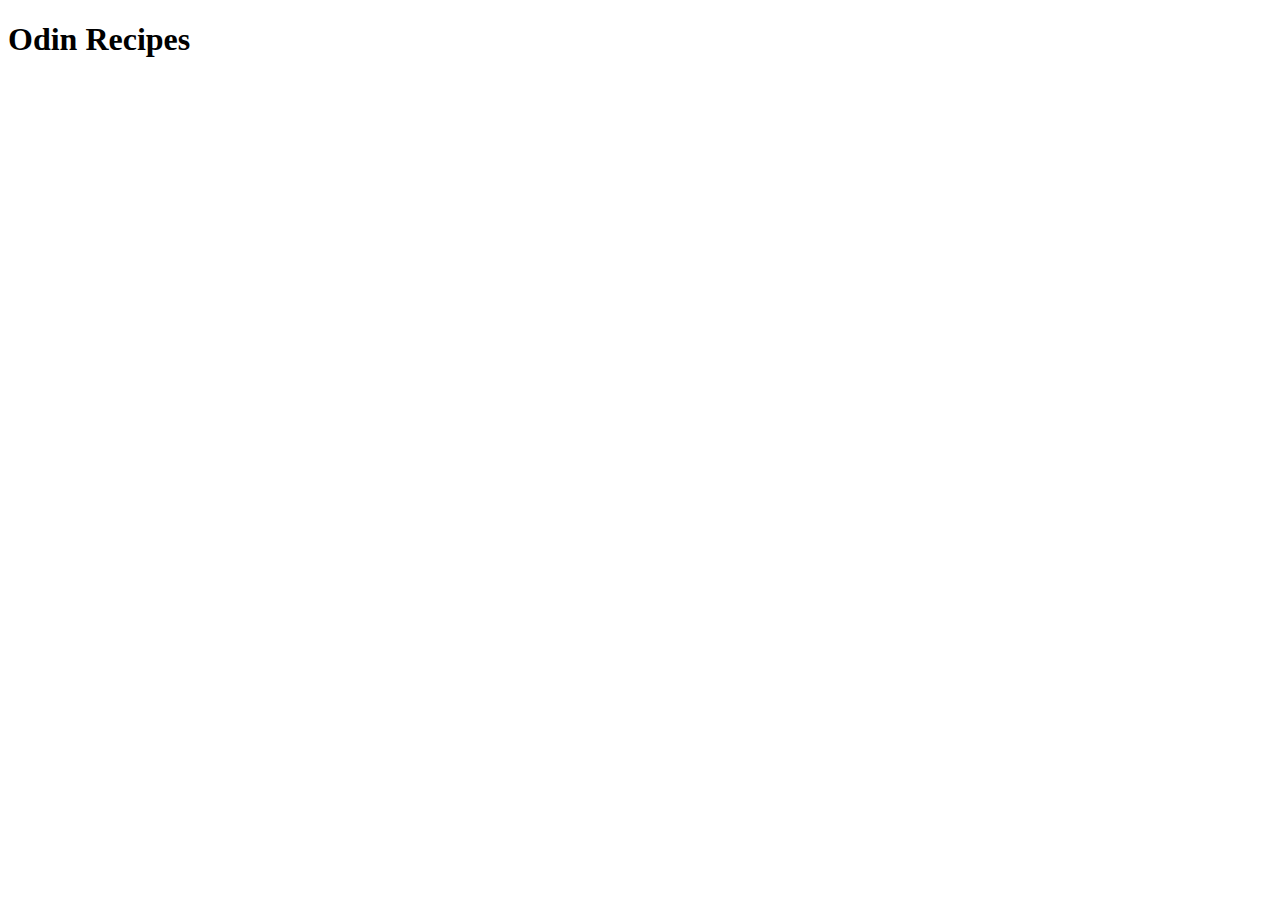
==== index.html @ b960bacd "Create new index page for Odin recipes" ====
<!DOCTYPE html>
<html lang="en">
<head>
    <meta charset="UTF-8">
    <meta http-equiv="X-UA-Compatible" content="IE=edge">
    <meta name="viewport" content="width=device-width, initial-scale=1.0">
    <title>Document</title>
</head>
<body>
    <h1>Odin Recipes</h1>
    
</body>
</html>
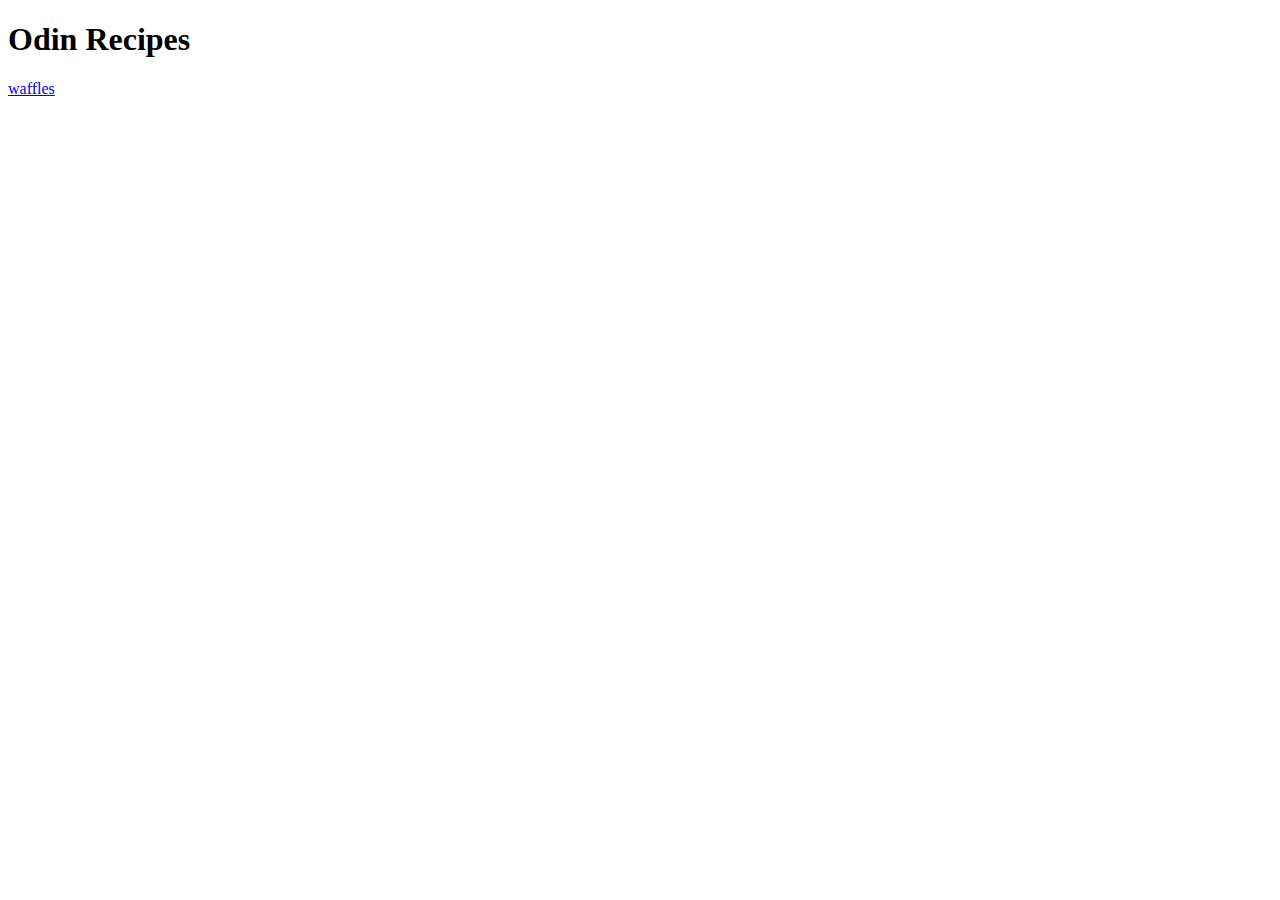
==== commit 90980277: "Create image folder. Added waffle image" ====
--- a/index.html
+++ b/index.html
@@ -8,6 +8,7 @@
 </head>
 <body>
     <h1>Odin Recipes</h1>
+    <a href="../Odin-recipes/Recipes/waffles.html">waffles</a>
     
 </body>
 </html>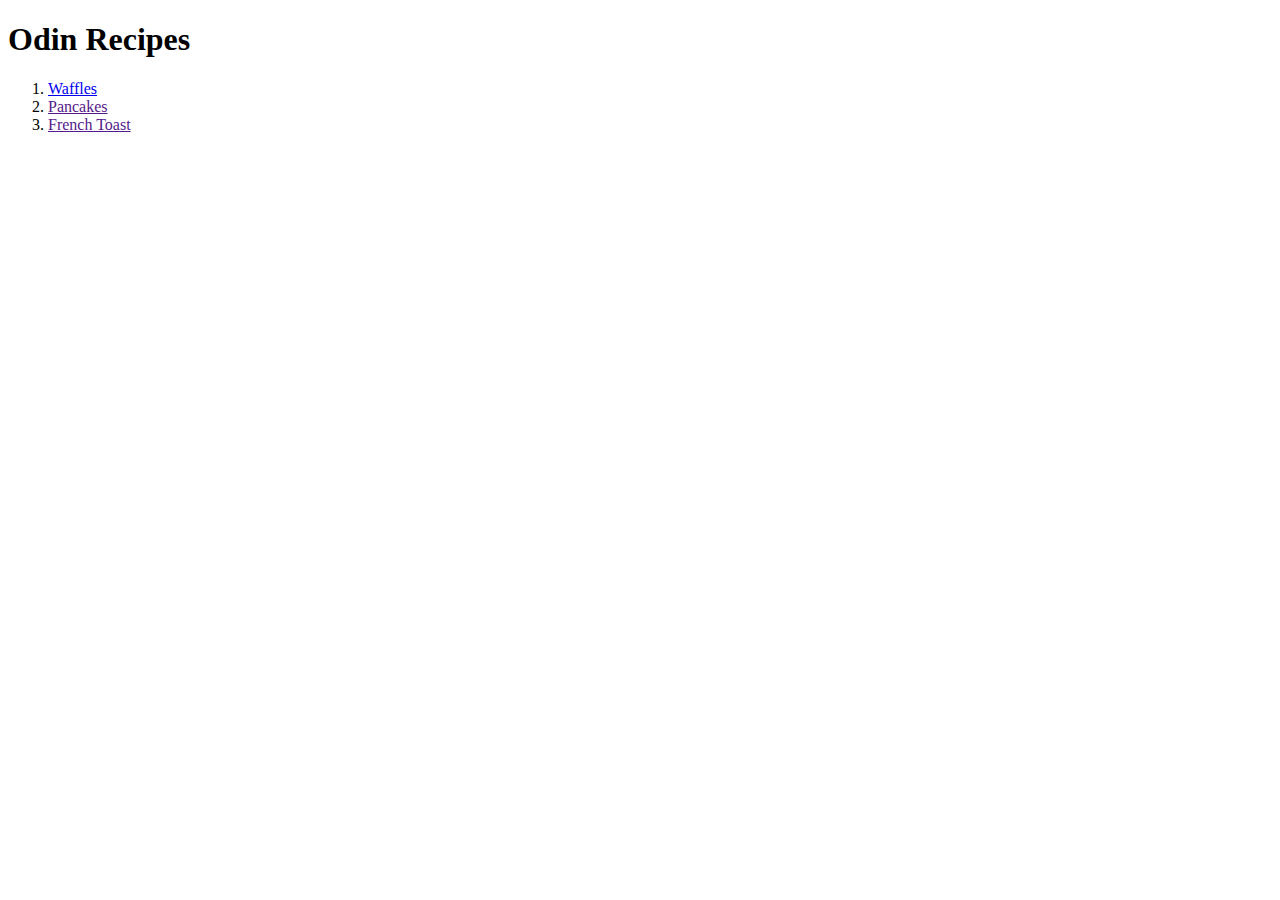
==== commit 2da10393: "Created recipe page for pancakes and added header and image" ====
--- a/index.html
+++ b/index.html
@@ -8,7 +8,10 @@
 </head>
 <body>
     <h1>Odin Recipes</h1>
-    <a href="../Odin-recipes/Recipes/waffles.html">waffles</a>
-    
+    <ol>
+        <li><a href="../Odin-recipes/Recipes/waffles.html">Waffles</a></li>
+        <li><a href="">Pancakes</a></li>
+        <li><a href="">French Toast</a></li>
+    <ol>
 </body>
 </html>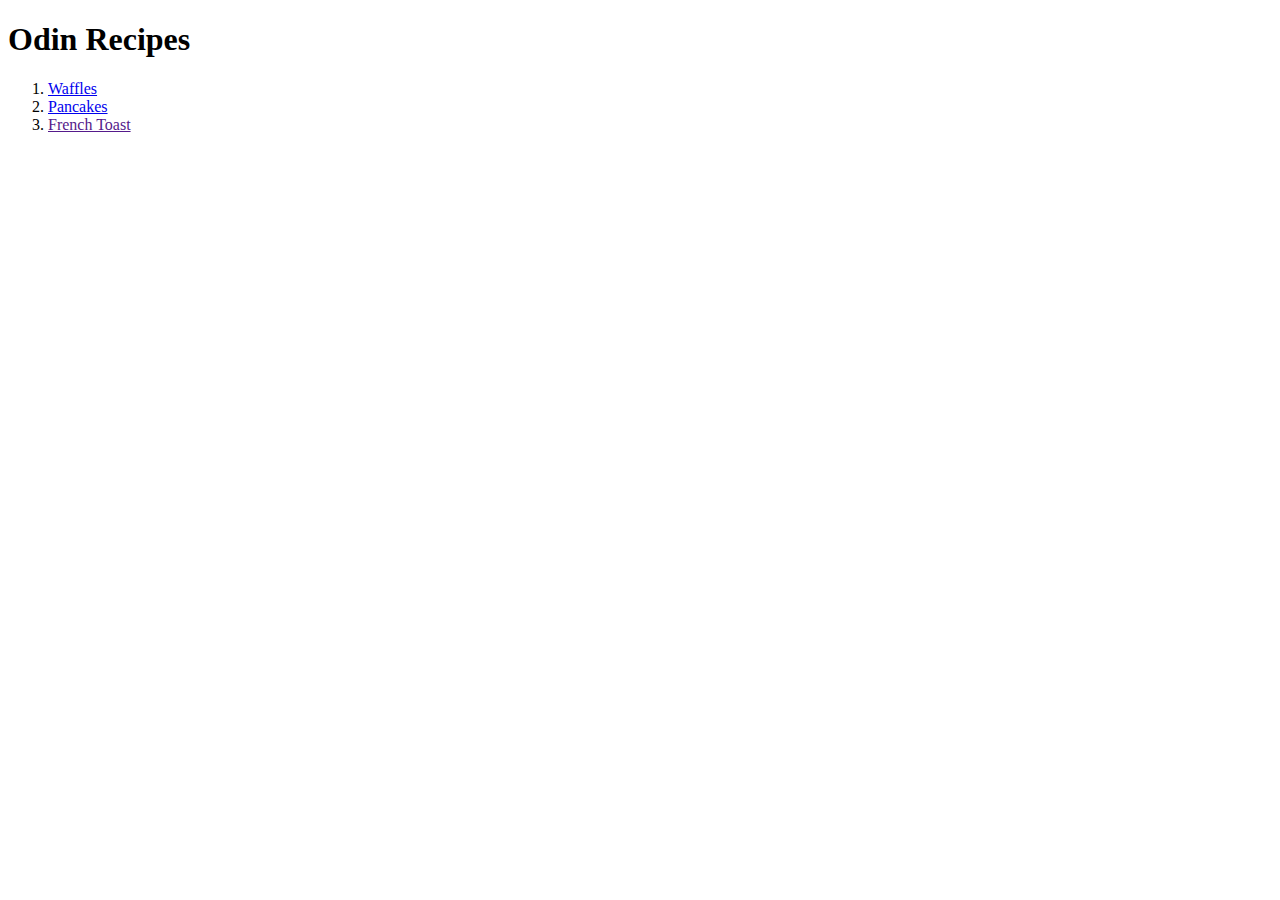
==== commit 19b40e61: "linked pancake page, added igedient list and dirrections to pancake page" ====
--- a/index.html
+++ b/index.html
@@ -10,7 +10,7 @@
     <h1>Odin Recipes</h1>
     <ol>
         <li><a href="../Odin-recipes/Recipes/waffles.html">Waffles</a></li>
-        <li><a href="">Pancakes</a></li>
+        <li><a href="../Odin-recipes/Recipes/pancakes.html">Pancakes</a></li>
         <li><a href="">French Toast</a></li>
     <ol>
 </body>
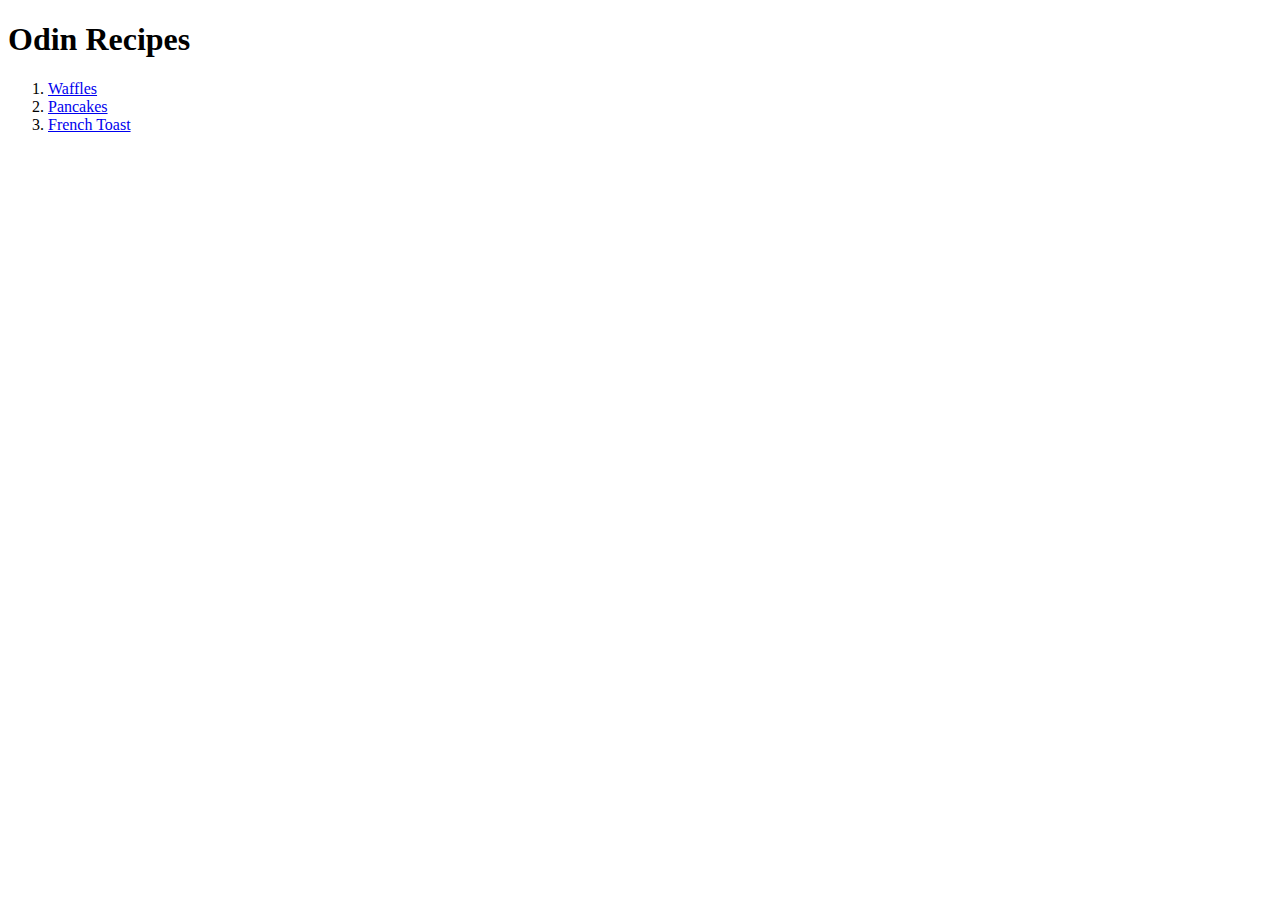
==== commit 0dcd62b1: "add french toast link to index page" ====
--- a/index.html
+++ b/index.html
@@ -11,7 +11,7 @@
     <ol>
         <li><a href="../Odin-recipes/Recipes/waffles.html">Waffles</a></li>
         <li><a href="../Odin-recipes/Recipes/pancakes.html">Pancakes</a></li>
-        <li><a href="">French Toast</a></li>
+        <li><a href="../Odin-recipes/Recipes/frenchToast.html">French Toast</a></li>
     <ol>
 </body>
 </html>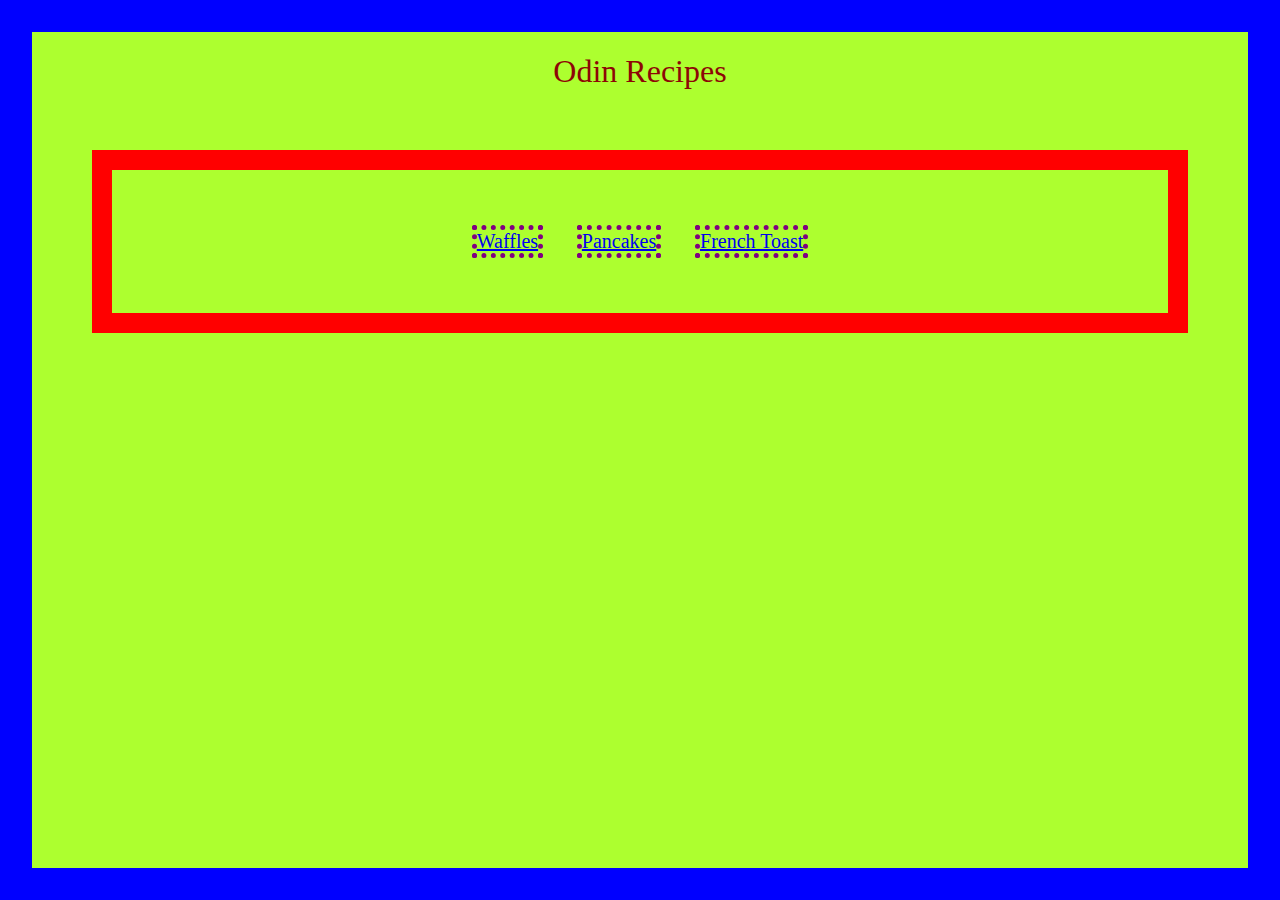
==== commit 1fdf2756: "added CSS to index and waffle page" ====
--- a/index.html
+++ b/index.html
@@ -5,13 +5,14 @@
     <meta http-equiv="X-UA-Compatible" content="IE=edge">
     <meta name="viewport" content="width=device-width, initial-scale=1.0">
     <title>Document</title>
+    <link rel="stylesheet" href="./styles.css">
 </head>
 <body>
-    <h1>Odin Recipes</h1>
-    <ol>
-        <li><a href="../Odin-recipes/Recipes/waffles.html">Waffles</a></li>
-        <li><a href="../Odin-recipes/Recipes/pancakes.html">Pancakes</a></li>
-        <li><a href="../Odin-recipes/Recipes/frenchToast.html">French Toast</a></li>
+    <h1 class="head">Odin Recipes</h1>
+    <ol class="content">
+        <li class="linkWrap"><a href="../Odin-recipes/Recipes/waffles.html">Waffles</a></li>
+        <li class="linkWrap"><a href="../Odin-recipes/Recipes/pancakes.html">Pancakes</a></li>
+        <li class="linkWrap"><a href="../Odin-recipes/Recipes/frenchToast.html">French Toast</a></li>
     <ol>
 </body>
 </html>--- a/styles.css
+++ b/styles.css
@@ -0,0 +1,50 @@
+/* styleSheet */
+
+html,body{
+    text-align: center;
+    background-color: greenyellow;
+    width: 100%;
+    height: 100%;
+    margin: 0; /* Space from this element (entire page) and others*/
+    padding: 0; /*space from content and border*/
+    border: solid blue;
+    border-width: 1em;
+    overflow:scroll;
+    display:block;
+    box-sizing: border-box;
+}
+
+img{
+    height: auto;
+    width: 300px;
+    border-style: solid;
+    border-color: tomato;
+    border-width: 6px;
+}
+.head{
+    text-align: center;
+    color: rgb(141, 6, 6);
+    font-weight: 500;
+}
+.content{
+    border-style: solid;
+    padding: 40px;
+    margin: 60px;
+    display: block;
+    font-size: 15px;
+    color: indigo;
+    text-align: center;
+    border-color: red;
+    border-width: 20px;
+    
+}
+.linkWrap{
+    text-align: center;
+    margin: 15px;
+    border-style: dotted;
+    padding: auto;
+    display: inline-block;
+    font-size: 20px;
+    border-color: purple;
+    border-width: 5px;
+}